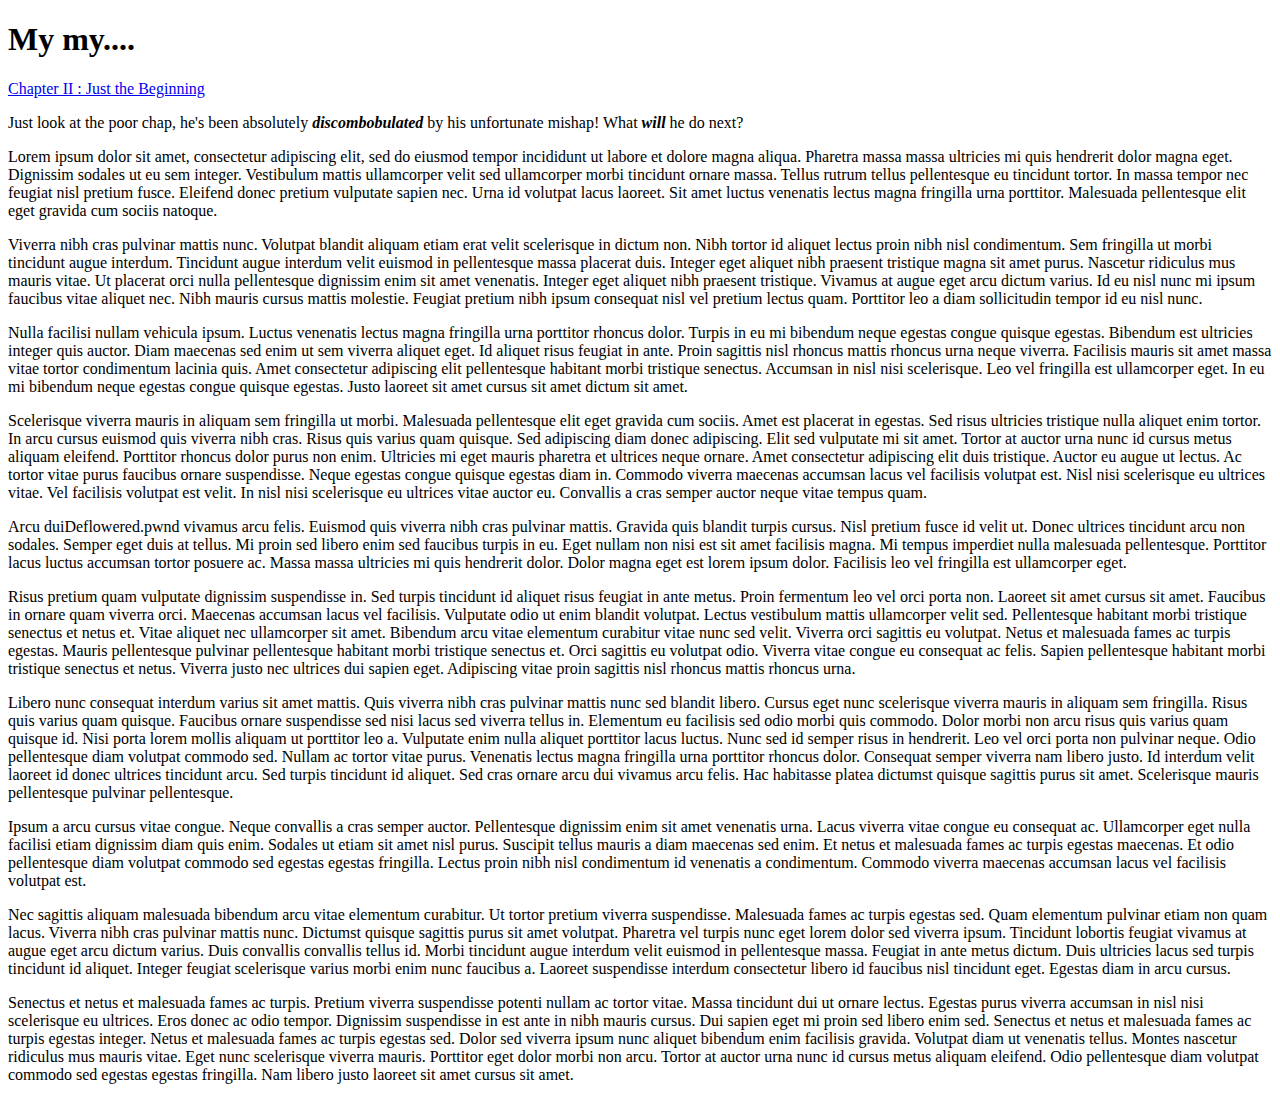
==== index.html @ 525ec562 "Initial layout for index.html" ====
<!DOCTYPE html>
<html lang="en">

<head>
	<meta charset="UTF-8">
	<meta http-equiv="X-UA-Compatible" content="IE=edge">
	<meta name="viewport" content="width=device-width, initial-scale=1.0">
	<title>Lost Lizard</title>
</head>

<body>
<!-- I made this one myself, I know, I know, settle your applause... <3 -->
	<h1>My my....</h1>
	<a href="./pages/beginning.html">Chapter II : Just the Beginning</a>
	<p>
		Just look at the poor chap, he's been absolutely <em><strong>discombobulated</strong></em> by
		his unfortunate mishap! What <em><strong>will</strong></em> he do next?
	</p>
	<p>
		Lorem ipsum dolor sit amet, consectetur adipiscing elit,
		sed do eiusmod tempor incididunt ut labore et dolore magna aliqua.
		Pharetra massa massa ultricies mi quis hendrerit dolor magna eget.
		Dignissim sodales ut eu sem integer. Vestibulum mattis ullamcorper velit
		sed ullamcorper morbi tincidunt ornare massa. Tellus rutrum tellus
		pellentesque eu tincidunt tortor. In massa tempor nec feugiat nisl pretium
		fusce. Eleifend donec pretium vulputate sapien nec. Urna id volutpat lacus
		laoreet. Sit amet luctus venenatis lectus magna fringilla urna porttitor.
		Malesuada pellentesque elit eget gravida cum sociis natoque.
	</p>
	<p>
		Viverra nibh cras pulvinar mattis nunc. Volutpat blandit aliquam etiam
		erat velit scelerisque in dictum non. Nibh tortor id aliquet lectus proin
		nibh nisl condimentum. Sem fringilla ut morbi tincidunt augue interdum.
		Tincidunt augue interdum velit euismod in pellentesque massa placerat
		duis. Integer eget aliquet nibh praesent tristique magna sit amet purus.
		Nascetur ridiculus mus mauris vitae. Ut placerat orci nulla pellentesque
		dignissim enim sit amet venenatis. Integer eget aliquet nibh praesent
		tristique. Vivamus at augue eget arcu dictum varius. Id eu nisl nunc mi
		ipsum faucibus vitae aliquet nec. Nibh mauris cursus mattis molestie.
		Feugiat pretium nibh ipsum consequat nisl vel pretium lectus quam.
		Porttitor leo a diam sollicitudin tempor id eu nisl nunc.
	</p>
	<p>
		Nulla facilisi nullam vehicula ipsum. Luctus venenatis lectus magna
		fringilla urna porttitor rhoncus dolor. Turpis in eu mi bibendum neque
		egestas congue quisque egestas. Bibendum est ultricies integer quis
		auctor. Diam maecenas sed enim ut sem viverra aliquet eget. Id aliquet
		risus feugiat in ante. Proin sagittis nisl rhoncus mattis rhoncus urna
		neque viverra. Facilisis mauris sit amet massa vitae tortor condimentum
		lacinia quis. Amet consectetur adipiscing elit pellentesque habitant morbi
		tristique senectus. Accumsan in nisl nisi scelerisque. Leo vel fringilla
		est ullamcorper eget. In eu mi bibendum neque egestas congue quisque
		egestas. Justo laoreet sit amet cursus sit amet dictum sit amet.
	</p>
	<p>
		Scelerisque viverra mauris in aliquam sem fringilla ut morbi. Malesuada
		pellentesque elit eget gravida cum sociis. Amet est placerat in egestas.
		Sed risus ultricies tristique nulla aliquet enim tortor. In arcu cursus
		euismod quis viverra nibh cras. Risus quis varius quam quisque. Sed
		adipiscing diam donec adipiscing. Elit sed vulputate mi sit amet. Tortor
		at auctor urna nunc id cursus metus aliquam eleifend. Porttitor rhoncus
		dolor purus non enim. Ultricies mi eget mauris pharetra et ultrices neque
		ornare. Amet consectetur adipiscing elit duis tristique. Auctor eu augue
		ut lectus. Ac tortor vitae purus faucibus ornare suspendisse. Neque
		egestas congue quisque egestas diam in. Commodo viverra maecenas accumsan
		lacus vel facilisis volutpat est. Nisl nisi scelerisque eu ultrices vitae.
		Vel facilisis volutpat est velit. In nisl nisi scelerisque eu ultrices
		vitae auctor eu. Convallis a cras semper auctor neque vitae tempus quam.
	</p>
	<p>
		Arcu duiDeflowered.pwnd vivamus arcu felis. Euismod quis viverra nibh cras pulvinar
		mattis. Gravida quis blandit turpis cursus. Nisl pretium fusce id velit
		ut. Donec ultrices tincidunt arcu non sodales. Semper eget duis at tellus.
		Mi proin sed libero enim sed faucibus turpis in eu. Eget nullam non nisi
		est sit amet facilisis magna. Mi tempus imperdiet nulla malesuada
		pellentesque. Porttitor lacus luctus accumsan tortor posuere ac. Massa
		massa ultricies mi quis hendrerit dolor. Dolor magna eget est lorem ipsum
		dolor. Facilisis leo vel fringilla est ullamcorper eget.
	</p>
	<p>
		Risus pretium quam vulputate dignissim suspendisse in. Sed turpis
		tincidunt id aliquet risus feugiat in ante metus. Proin fermentum leo vel
		orci porta non. Laoreet sit amet cursus sit amet. Faucibus in ornare quam
		viverra orci. Maecenas accumsan lacus vel facilisis. Vulputate odio ut
		enim blandit volutpat. Lectus vestibulum mattis ullamcorper velit sed.
		Pellentesque habitant morbi tristique senectus et netus et. Vitae aliquet
		nec ullamcorper sit amet. Bibendum arcu vitae elementum curabitur vitae
		nunc sed velit. Viverra orci sagittis eu volutpat. Netus et malesuada
		fames ac turpis egestas. Mauris pellentesque pulvinar pellentesque
		habitant morbi tristique senectus et. Orci sagittis eu volutpat odio.
		Viverra vitae congue eu consequat ac felis. Sapien pellentesque habitant
		morbi tristique senectus et netus. Viverra justo nec ultrices dui sapien
		eget. Adipiscing vitae proin sagittis nisl rhoncus mattis rhoncus urna.
	</p>
	<p>
		Libero nunc consequat interdum varius sit amet mattis. Quis viverra nibh
		cras pulvinar mattis nunc sed blandit libero. Cursus eget nunc scelerisque
		viverra mauris in aliquam sem fringilla. Risus quis varius quam quisque.
		Faucibus ornare suspendisse sed nisi lacus sed viverra tellus in.
		Elementum eu facilisis sed odio morbi quis commodo. Dolor morbi non arcu
		risus quis varius quam quisque id. Nisi porta lorem mollis aliquam ut
		porttitor leo a. Vulputate enim nulla aliquet porttitor lacus luctus. Nunc
		sed id semper risus in hendrerit. Leo vel orci porta non pulvinar neque.
		Odio pellentesque diam volutpat commodo sed. Nullam ac tortor vitae purus.
		Venenatis lectus magna fringilla urna porttitor rhoncus dolor. Consequat
		semper viverra nam libero justo. Id interdum velit laoreet id donec
		ultrices tincidunt arcu. Sed turpis tincidunt id aliquet. Sed cras ornare
		arcu dui vivamus arcu felis. Hac habitasse platea dictumst quisque
		sagittis purus sit amet. Scelerisque mauris pellentesque pulvinar
		pellentesque.
	</p>
	<p>
		Ipsum a arcu cursus vitae congue. Neque convallis a cras semper auctor.
		Pellentesque dignissim enim sit amet venenatis urna. Lacus viverra vitae
		congue eu consequat ac. Ullamcorper eget nulla facilisi etiam dignissim
		diam quis enim. Sodales ut etiam sit amet nisl purus. Suscipit tellus
		mauris a diam maecenas sed enim. Et netus et malesuada fames ac turpis
		egestas maecenas. Et odio pellentesque diam volutpat commodo sed egestas
		egestas fringilla. Lectus proin nibh nisl condimentum id venenatis a
		condimentum. Commodo viverra maecenas accumsan lacus vel facilisis
		volutpat est.
	</p>
	<p>
		Nec sagittis aliquam malesuada bibendum arcu vitae elementum curabitur. Ut
		tortor pretium viverra suspendisse. Malesuada fames ac turpis egestas sed.
		Quam elementum pulvinar etiam non quam lacus. Viverra nibh cras pulvinar
		mattis nunc. Dictumst quisque sagittis purus sit amet volutpat. Pharetra
		vel turpis nunc eget lorem dolor sed viverra ipsum. Tincidunt lobortis
		feugiat vivamus at augue eget arcu dictum varius. Duis convallis convallis
		tellus id. Morbi tincidunt augue interdum velit euismod in pellentesque
		massa. Feugiat in ante metus dictum. Duis ultricies lacus sed turpis
		tincidunt id aliquet. Integer feugiat scelerisque varius morbi enim nunc
		faucibus a. Laoreet suspendisse interdum consectetur libero id faucibus
		nisl tincidunt eget. Egestas diam in arcu cursus.
	</p>
	<p>
		Senectus et netus et malesuada fames ac turpis. Pretium viverra
		suspendisse potenti nullam ac tortor vitae. Massa tincidunt dui ut ornare
		lectus. Egestas purus viverra accumsan in nisl nisi scelerisque eu
		ultrices. Eros donec ac odio tempor. Dignissim suspendisse in est ante in
		nibh mauris cursus. Dui sapien eget mi proin sed libero enim sed. Senectus
		et netus et malesuada fames ac turpis egestas integer. Netus et malesuada
		fames ac turpis egestas sed. Dolor sed viverra ipsum nunc aliquet bibendum
		enim facilisis gravida. Volutpat diam ut venenatis tellus. Montes nascetur
		ridiculus mus mauris vitae. Eget nunc scelerisque viverra mauris.
		Porttitor eget dolor morbi non arcu. Tortor at auctor urna nunc id cursus
		metus aliquam eleifend. Odio pellentesque diam volutpat commodo sed
		egestas egestas fringilla. Nam libero justo laoreet sit amet cursus sit
		amet.
	</p>


</body>

</html>
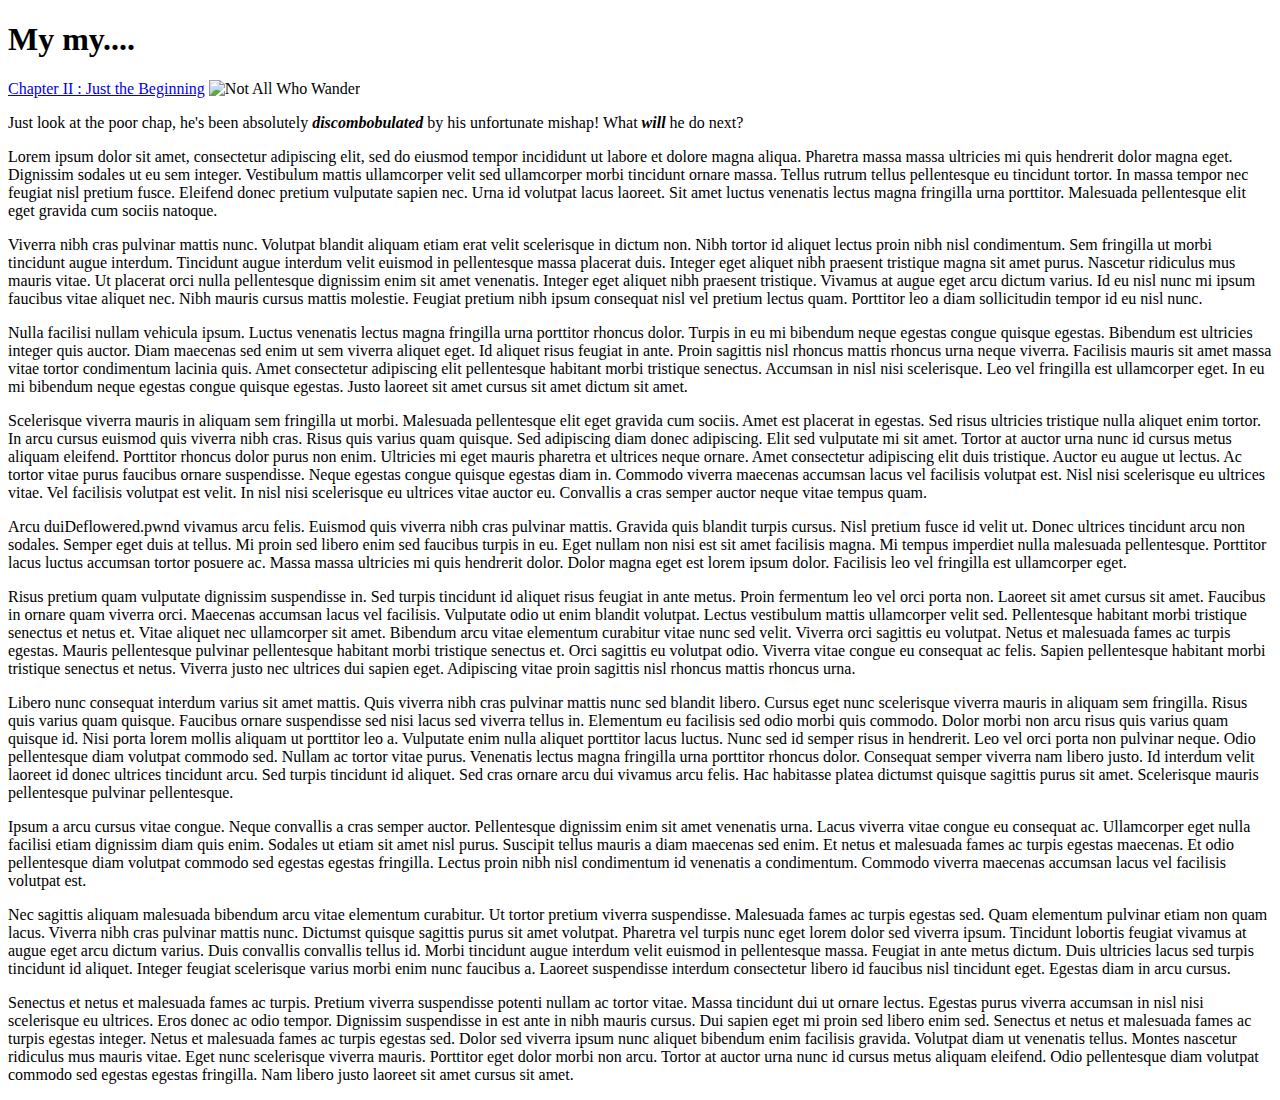
==== commit 378b247f: "Incorporate images and modify html accordingly" ====
--- a/index.html
+++ b/index.html
@@ -1,155 +1,154 @@
 <!DOCTYPE html>
 <html lang="en">
+  <head>
+    <meta charset="UTF-8" />
+    <meta http-equiv="X-UA-Compatible" content="IE=edge" />
+    <meta name="viewport" content="width=device-width, initial-scale=1.0" />
+    <title>Lost Lizard</title>
+  </head>
 
-<head>
-	<meta charset="UTF-8">
-	<meta http-equiv="X-UA-Compatible" content="IE=edge">
-	<meta name="viewport" content="width=device-width, initial-scale=1.0">
-	<title>Lost Lizard</title>
-</head>
+  <body>
+    <!-- I made this one myself, I know, I know, settle your applause... <3 -->
+    <h1>My my....</h1>
+    <a href="./pages/beginning.html">Chapter II : Just the Beginning</a>
+    <img src="./images/index/Not_All_Who_Wander.svg" alt="Not All Who Wander" />
 
-<body>
-<!-- I made this one myself, I know, I know, settle your applause... <3 -->
-	<h1>My my....</h1>
-	<a href="./pages/beginning.html">Chapter II : Just the Beginning</a>
-	<p>
-		Just look at the poor chap, he's been absolutely <em><strong>discombobulated</strong></em> by
-		his unfortunate mishap! What <em><strong>will</strong></em> he do next?
-	</p>
-	<p>
-		Lorem ipsum dolor sit amet, consectetur adipiscing elit,
-		sed do eiusmod tempor incididunt ut labore et dolore magna aliqua.
-		Pharetra massa massa ultricies mi quis hendrerit dolor magna eget.
-		Dignissim sodales ut eu sem integer. Vestibulum mattis ullamcorper velit
-		sed ullamcorper morbi tincidunt ornare massa. Tellus rutrum tellus
-		pellentesque eu tincidunt tortor. In massa tempor nec feugiat nisl pretium
-		fusce. Eleifend donec pretium vulputate sapien nec. Urna id volutpat lacus
-		laoreet. Sit amet luctus venenatis lectus magna fringilla urna porttitor.
-		Malesuada pellentesque elit eget gravida cum sociis natoque.
-	</p>
-	<p>
-		Viverra nibh cras pulvinar mattis nunc. Volutpat blandit aliquam etiam
-		erat velit scelerisque in dictum non. Nibh tortor id aliquet lectus proin
-		nibh nisl condimentum. Sem fringilla ut morbi tincidunt augue interdum.
-		Tincidunt augue interdum velit euismod in pellentesque massa placerat
-		duis. Integer eget aliquet nibh praesent tristique magna sit amet purus.
-		Nascetur ridiculus mus mauris vitae. Ut placerat orci nulla pellentesque
-		dignissim enim sit amet venenatis. Integer eget aliquet nibh praesent
-		tristique. Vivamus at augue eget arcu dictum varius. Id eu nisl nunc mi
-		ipsum faucibus vitae aliquet nec. Nibh mauris cursus mattis molestie.
-		Feugiat pretium nibh ipsum consequat nisl vel pretium lectus quam.
-		Porttitor leo a diam sollicitudin tempor id eu nisl nunc.
-	</p>
-	<p>
-		Nulla facilisi nullam vehicula ipsum. Luctus venenatis lectus magna
-		fringilla urna porttitor rhoncus dolor. Turpis in eu mi bibendum neque
-		egestas congue quisque egestas. Bibendum est ultricies integer quis
-		auctor. Diam maecenas sed enim ut sem viverra aliquet eget. Id aliquet
-		risus feugiat in ante. Proin sagittis nisl rhoncus mattis rhoncus urna
-		neque viverra. Facilisis mauris sit amet massa vitae tortor condimentum
-		lacinia quis. Amet consectetur adipiscing elit pellentesque habitant morbi
-		tristique senectus. Accumsan in nisl nisi scelerisque. Leo vel fringilla
-		est ullamcorper eget. In eu mi bibendum neque egestas congue quisque
-		egestas. Justo laoreet sit amet cursus sit amet dictum sit amet.
-	</p>
-	<p>
-		Scelerisque viverra mauris in aliquam sem fringilla ut morbi. Malesuada
-		pellentesque elit eget gravida cum sociis. Amet est placerat in egestas.
-		Sed risus ultricies tristique nulla aliquet enim tortor. In arcu cursus
-		euismod quis viverra nibh cras. Risus quis varius quam quisque. Sed
-		adipiscing diam donec adipiscing. Elit sed vulputate mi sit amet. Tortor
-		at auctor urna nunc id cursus metus aliquam eleifend. Porttitor rhoncus
-		dolor purus non enim. Ultricies mi eget mauris pharetra et ultrices neque
-		ornare. Amet consectetur adipiscing elit duis tristique. Auctor eu augue
-		ut lectus. Ac tortor vitae purus faucibus ornare suspendisse. Neque
-		egestas congue quisque egestas diam in. Commodo viverra maecenas accumsan
-		lacus vel facilisis volutpat est. Nisl nisi scelerisque eu ultrices vitae.
-		Vel facilisis volutpat est velit. In nisl nisi scelerisque eu ultrices
-		vitae auctor eu. Convallis a cras semper auctor neque vitae tempus quam.
-	</p>
-	<p>
-		Arcu duiDeflowered.pwnd vivamus arcu felis. Euismod quis viverra nibh cras pulvinar
-		mattis. Gravida quis blandit turpis cursus. Nisl pretium fusce id velit
-		ut. Donec ultrices tincidunt arcu non sodales. Semper eget duis at tellus.
-		Mi proin sed libero enim sed faucibus turpis in eu. Eget nullam non nisi
-		est sit amet facilisis magna. Mi tempus imperdiet nulla malesuada
-		pellentesque. Porttitor lacus luctus accumsan tortor posuere ac. Massa
-		massa ultricies mi quis hendrerit dolor. Dolor magna eget est lorem ipsum
-		dolor. Facilisis leo vel fringilla est ullamcorper eget.
-	</p>
-	<p>
-		Risus pretium quam vulputate dignissim suspendisse in. Sed turpis
-		tincidunt id aliquet risus feugiat in ante metus. Proin fermentum leo vel
-		orci porta non. Laoreet sit amet cursus sit amet. Faucibus in ornare quam
-		viverra orci. Maecenas accumsan lacus vel facilisis. Vulputate odio ut
-		enim blandit volutpat. Lectus vestibulum mattis ullamcorper velit sed.
-		Pellentesque habitant morbi tristique senectus et netus et. Vitae aliquet
-		nec ullamcorper sit amet. Bibendum arcu vitae elementum curabitur vitae
-		nunc sed velit. Viverra orci sagittis eu volutpat. Netus et malesuada
-		fames ac turpis egestas. Mauris pellentesque pulvinar pellentesque
-		habitant morbi tristique senectus et. Orci sagittis eu volutpat odio.
-		Viverra vitae congue eu consequat ac felis. Sapien pellentesque habitant
-		morbi tristique senectus et netus. Viverra justo nec ultrices dui sapien
-		eget. Adipiscing vitae proin sagittis nisl rhoncus mattis rhoncus urna.
-	</p>
-	<p>
-		Libero nunc consequat interdum varius sit amet mattis. Quis viverra nibh
-		cras pulvinar mattis nunc sed blandit libero. Cursus eget nunc scelerisque
-		viverra mauris in aliquam sem fringilla. Risus quis varius quam quisque.
-		Faucibus ornare suspendisse sed nisi lacus sed viverra tellus in.
-		Elementum eu facilisis sed odio morbi quis commodo. Dolor morbi non arcu
-		risus quis varius quam quisque id. Nisi porta lorem mollis aliquam ut
-		porttitor leo a. Vulputate enim nulla aliquet porttitor lacus luctus. Nunc
-		sed id semper risus in hendrerit. Leo vel orci porta non pulvinar neque.
-		Odio pellentesque diam volutpat commodo sed. Nullam ac tortor vitae purus.
-		Venenatis lectus magna fringilla urna porttitor rhoncus dolor. Consequat
-		semper viverra nam libero justo. Id interdum velit laoreet id donec
-		ultrices tincidunt arcu. Sed turpis tincidunt id aliquet. Sed cras ornare
-		arcu dui vivamus arcu felis. Hac habitasse platea dictumst quisque
-		sagittis purus sit amet. Scelerisque mauris pellentesque pulvinar
-		pellentesque.
-	</p>
-	<p>
-		Ipsum a arcu cursus vitae congue. Neque convallis a cras semper auctor.
-		Pellentesque dignissim enim sit amet venenatis urna. Lacus viverra vitae
-		congue eu consequat ac. Ullamcorper eget nulla facilisi etiam dignissim
-		diam quis enim. Sodales ut etiam sit amet nisl purus. Suscipit tellus
-		mauris a diam maecenas sed enim. Et netus et malesuada fames ac turpis
-		egestas maecenas. Et odio pellentesque diam volutpat commodo sed egestas
-		egestas fringilla. Lectus proin nibh nisl condimentum id venenatis a
-		condimentum. Commodo viverra maecenas accumsan lacus vel facilisis
-		volutpat est.
-	</p>
-	<p>
-		Nec sagittis aliquam malesuada bibendum arcu vitae elementum curabitur. Ut
-		tortor pretium viverra suspendisse. Malesuada fames ac turpis egestas sed.
-		Quam elementum pulvinar etiam non quam lacus. Viverra nibh cras pulvinar
-		mattis nunc. Dictumst quisque sagittis purus sit amet volutpat. Pharetra
-		vel turpis nunc eget lorem dolor sed viverra ipsum. Tincidunt lobortis
-		feugiat vivamus at augue eget arcu dictum varius. Duis convallis convallis
-		tellus id. Morbi tincidunt augue interdum velit euismod in pellentesque
-		massa. Feugiat in ante metus dictum. Duis ultricies lacus sed turpis
-		tincidunt id aliquet. Integer feugiat scelerisque varius morbi enim nunc
-		faucibus a. Laoreet suspendisse interdum consectetur libero id faucibus
-		nisl tincidunt eget. Egestas diam in arcu cursus.
-	</p>
-	<p>
-		Senectus et netus et malesuada fames ac turpis. Pretium viverra
-		suspendisse potenti nullam ac tortor vitae. Massa tincidunt dui ut ornare
-		lectus. Egestas purus viverra accumsan in nisl nisi scelerisque eu
-		ultrices. Eros donec ac odio tempor. Dignissim suspendisse in est ante in
-		nibh mauris cursus. Dui sapien eget mi proin sed libero enim sed. Senectus
-		et netus et malesuada fames ac turpis egestas integer. Netus et malesuada
-		fames ac turpis egestas sed. Dolor sed viverra ipsum nunc aliquet bibendum
-		enim facilisis gravida. Volutpat diam ut venenatis tellus. Montes nascetur
-		ridiculus mus mauris vitae. Eget nunc scelerisque viverra mauris.
-		Porttitor eget dolor morbi non arcu. Tortor at auctor urna nunc id cursus
-		metus aliquam eleifend. Odio pellentesque diam volutpat commodo sed
-		egestas egestas fringilla. Nam libero justo laoreet sit amet cursus sit
-		amet.
-	</p>
-
-
-</body>
-
-</html>+    <p>
+      Just look at the poor chap, he's been absolutely
+      <em><strong>discombobulated</strong></em> by his unfortunate mishap! What
+      <em><strong>will</strong></em> he do next?
+    </p>
+    <p>
+      Lorem ipsum dolor sit amet, consectetur adipiscing elit, sed do eiusmod
+      tempor incididunt ut labore et dolore magna aliqua. Pharetra massa massa
+      ultricies mi quis hendrerit dolor magna eget. Dignissim sodales ut eu sem
+      integer. Vestibulum mattis ullamcorper velit sed ullamcorper morbi
+      tincidunt ornare massa. Tellus rutrum tellus pellentesque eu tincidunt
+      tortor. In massa tempor nec feugiat nisl pretium fusce. Eleifend donec
+      pretium vulputate sapien nec. Urna id volutpat lacus laoreet. Sit amet
+      luctus venenatis lectus magna fringilla urna porttitor. Malesuada
+      pellentesque elit eget gravida cum sociis natoque.
+    </p>
+    <p>
+      Viverra nibh cras pulvinar mattis nunc. Volutpat blandit aliquam etiam
+      erat velit scelerisque in dictum non. Nibh tortor id aliquet lectus proin
+      nibh nisl condimentum. Sem fringilla ut morbi tincidunt augue interdum.
+      Tincidunt augue interdum velit euismod in pellentesque massa placerat
+      duis. Integer eget aliquet nibh praesent tristique magna sit amet purus.
+      Nascetur ridiculus mus mauris vitae. Ut placerat orci nulla pellentesque
+      dignissim enim sit amet venenatis. Integer eget aliquet nibh praesent
+      tristique. Vivamus at augue eget arcu dictum varius. Id eu nisl nunc mi
+      ipsum faucibus vitae aliquet nec. Nibh mauris cursus mattis molestie.
+      Feugiat pretium nibh ipsum consequat nisl vel pretium lectus quam.
+      Porttitor leo a diam sollicitudin tempor id eu nisl nunc.
+    </p>
+    <p>
+      Nulla facilisi nullam vehicula ipsum. Luctus venenatis lectus magna
+      fringilla urna porttitor rhoncus dolor. Turpis in eu mi bibendum neque
+      egestas congue quisque egestas. Bibendum est ultricies integer quis
+      auctor. Diam maecenas sed enim ut sem viverra aliquet eget. Id aliquet
+      risus feugiat in ante. Proin sagittis nisl rhoncus mattis rhoncus urna
+      neque viverra. Facilisis mauris sit amet massa vitae tortor condimentum
+      lacinia quis. Amet consectetur adipiscing elit pellentesque habitant morbi
+      tristique senectus. Accumsan in nisl nisi scelerisque. Leo vel fringilla
+      est ullamcorper eget. In eu mi bibendum neque egestas congue quisque
+      egestas. Justo laoreet sit amet cursus sit amet dictum sit amet.
+    </p>
+    <p>
+      Scelerisque viverra mauris in aliquam sem fringilla ut morbi. Malesuada
+      pellentesque elit eget gravida cum sociis. Amet est placerat in egestas.
+      Sed risus ultricies tristique nulla aliquet enim tortor. In arcu cursus
+      euismod quis viverra nibh cras. Risus quis varius quam quisque. Sed
+      adipiscing diam donec adipiscing. Elit sed vulputate mi sit amet. Tortor
+      at auctor urna nunc id cursus metus aliquam eleifend. Porttitor rhoncus
+      dolor purus non enim. Ultricies mi eget mauris pharetra et ultrices neque
+      ornare. Amet consectetur adipiscing elit duis tristique. Auctor eu augue
+      ut lectus. Ac tortor vitae purus faucibus ornare suspendisse. Neque
+      egestas congue quisque egestas diam in. Commodo viverra maecenas accumsan
+      lacus vel facilisis volutpat est. Nisl nisi scelerisque eu ultrices vitae.
+      Vel facilisis volutpat est velit. In nisl nisi scelerisque eu ultrices
+      vitae auctor eu. Convallis a cras semper auctor neque vitae tempus quam.
+    </p>
+    <p>
+      Arcu duiDeflowered.pwnd vivamus arcu felis. Euismod quis viverra nibh cras
+      pulvinar mattis. Gravida quis blandit turpis cursus. Nisl pretium fusce id
+      velit ut. Donec ultrices tincidunt arcu non sodales. Semper eget duis at
+      tellus. Mi proin sed libero enim sed faucibus turpis in eu. Eget nullam
+      non nisi est sit amet facilisis magna. Mi tempus imperdiet nulla malesuada
+      pellentesque. Porttitor lacus luctus accumsan tortor posuere ac. Massa
+      massa ultricies mi quis hendrerit dolor. Dolor magna eget est lorem ipsum
+      dolor. Facilisis leo vel fringilla est ullamcorper eget.
+    </p>
+    <p>
+      Risus pretium quam vulputate dignissim suspendisse in. Sed turpis
+      tincidunt id aliquet risus feugiat in ante metus. Proin fermentum leo vel
+      orci porta non. Laoreet sit amet cursus sit amet. Faucibus in ornare quam
+      viverra orci. Maecenas accumsan lacus vel facilisis. Vulputate odio ut
+      enim blandit volutpat. Lectus vestibulum mattis ullamcorper velit sed.
+      Pellentesque habitant morbi tristique senectus et netus et. Vitae aliquet
+      nec ullamcorper sit amet. Bibendum arcu vitae elementum curabitur vitae
+      nunc sed velit. Viverra orci sagittis eu volutpat. Netus et malesuada
+      fames ac turpis egestas. Mauris pellentesque pulvinar pellentesque
+      habitant morbi tristique senectus et. Orci sagittis eu volutpat odio.
+      Viverra vitae congue eu consequat ac felis. Sapien pellentesque habitant
+      morbi tristique senectus et netus. Viverra justo nec ultrices dui sapien
+      eget. Adipiscing vitae proin sagittis nisl rhoncus mattis rhoncus urna.
+    </p>
+    <p>
+      Libero nunc consequat interdum varius sit amet mattis. Quis viverra nibh
+      cras pulvinar mattis nunc sed blandit libero. Cursus eget nunc scelerisque
+      viverra mauris in aliquam sem fringilla. Risus quis varius quam quisque.
+      Faucibus ornare suspendisse sed nisi lacus sed viverra tellus in.
+      Elementum eu facilisis sed odio morbi quis commodo. Dolor morbi non arcu
+      risus quis varius quam quisque id. Nisi porta lorem mollis aliquam ut
+      porttitor leo a. Vulputate enim nulla aliquet porttitor lacus luctus. Nunc
+      sed id semper risus in hendrerit. Leo vel orci porta non pulvinar neque.
+      Odio pellentesque diam volutpat commodo sed. Nullam ac tortor vitae purus.
+      Venenatis lectus magna fringilla urna porttitor rhoncus dolor. Consequat
+      semper viverra nam libero justo. Id interdum velit laoreet id donec
+      ultrices tincidunt arcu. Sed turpis tincidunt id aliquet. Sed cras ornare
+      arcu dui vivamus arcu felis. Hac habitasse platea dictumst quisque
+      sagittis purus sit amet. Scelerisque mauris pellentesque pulvinar
+      pellentesque.
+    </p>
+    <p>
+      Ipsum a arcu cursus vitae congue. Neque convallis a cras semper auctor.
+      Pellentesque dignissim enim sit amet venenatis urna. Lacus viverra vitae
+      congue eu consequat ac. Ullamcorper eget nulla facilisi etiam dignissim
+      diam quis enim. Sodales ut etiam sit amet nisl purus. Suscipit tellus
+      mauris a diam maecenas sed enim. Et netus et malesuada fames ac turpis
+      egestas maecenas. Et odio pellentesque diam volutpat commodo sed egestas
+      egestas fringilla. Lectus proin nibh nisl condimentum id venenatis a
+      condimentum. Commodo viverra maecenas accumsan lacus vel facilisis
+      volutpat est.
+    </p>
+    <p>
+      Nec sagittis aliquam malesuada bibendum arcu vitae elementum curabitur. Ut
+      tortor pretium viverra suspendisse. Malesuada fames ac turpis egestas sed.
+      Quam elementum pulvinar etiam non quam lacus. Viverra nibh cras pulvinar
+      mattis nunc. Dictumst quisque sagittis purus sit amet volutpat. Pharetra
+      vel turpis nunc eget lorem dolor sed viverra ipsum. Tincidunt lobortis
+      feugiat vivamus at augue eget arcu dictum varius. Duis convallis convallis
+      tellus id. Morbi tincidunt augue interdum velit euismod in pellentesque
+      massa. Feugiat in ante metus dictum. Duis ultricies lacus sed turpis
+      tincidunt id aliquet. Integer feugiat scelerisque varius morbi enim nunc
+      faucibus a. Laoreet suspendisse interdum consectetur libero id faucibus
+      nisl tincidunt eget. Egestas diam in arcu cursus.
+    </p>
+    <p>
+      Senectus et netus et malesuada fames ac turpis. Pretium viverra
+      suspendisse potenti nullam ac tortor vitae. Massa tincidunt dui ut ornare
+      lectus. Egestas purus viverra accumsan in nisl nisi scelerisque eu
+      ultrices. Eros donec ac odio tempor. Dignissim suspendisse in est ante in
+      nibh mauris cursus. Dui sapien eget mi proin sed libero enim sed. Senectus
+      et netus et malesuada fames ac turpis egestas integer. Netus et malesuada
+      fames ac turpis egestas sed. Dolor sed viverra ipsum nunc aliquet bibendum
+      enim facilisis gravida. Volutpat diam ut venenatis tellus. Montes nascetur
+      ridiculus mus mauris vitae. Eget nunc scelerisque viverra mauris.
+      Porttitor eget dolor morbi non arcu. Tortor at auctor urna nunc id cursus
+      metus aliquam eleifend. Odio pellentesque diam volutpat commodo sed
+      egestas egestas fringilla. Nam libero justo laoreet sit amet cursus sit
+      amet.
+    </p>
+  </body>
+</html>
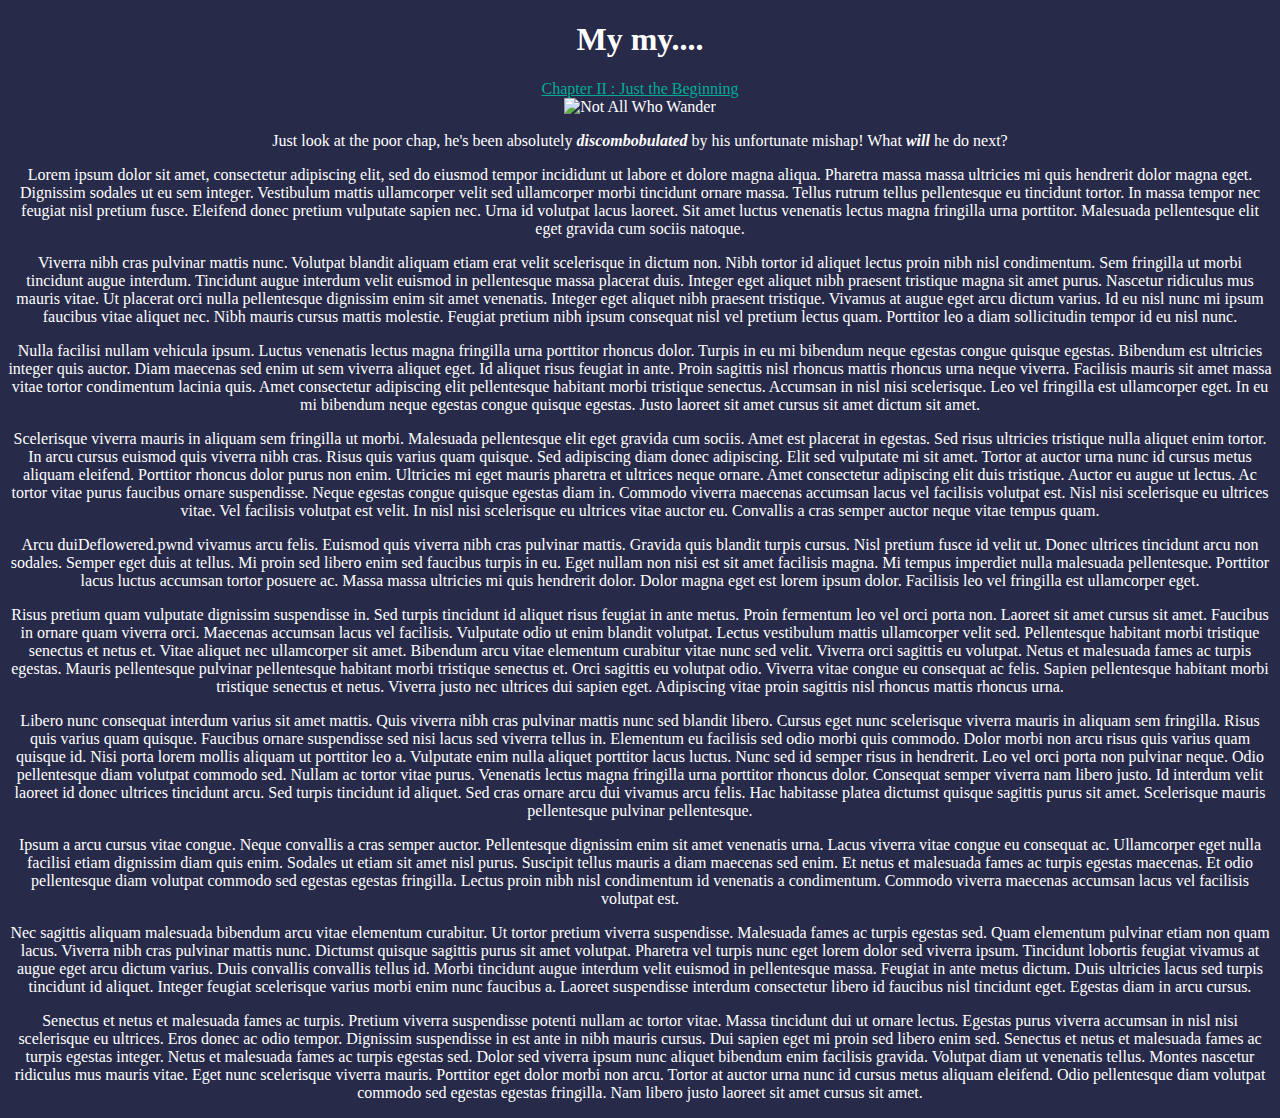
==== commit 6f3a3480: "Create css for index" ====
--- a/index.html
+++ b/index.html
@@ -5,150 +5,163 @@
     <meta http-equiv="X-UA-Compatible" content="IE=edge" />
     <meta name="viewport" content="width=device-width, initial-scale=1.0" />
     <title>Lost Lizard</title>
+    <link rel="stylesheet" href="styles/styles.css" />
   </head>
 
   <body>
-    <!-- I made this one myself, I know, I know, settle your applause... <3 -->
-    <h1>My my....</h1>
-    <a href="./pages/beginning.html">Chapter II : Just the Beginning</a>
-    <img src="./images/index/Not_All_Who_Wander.svg" alt="Not All Who Wander" />
-
-    <p>
-      Just look at the poor chap, he's been absolutely
-      <em><strong>discombobulated</strong></em> by his unfortunate mishap! What
-      <em><strong>will</strong></em> he do next?
-    </p>
-    <p>
-      Lorem ipsum dolor sit amet, consectetur adipiscing elit, sed do eiusmod
-      tempor incididunt ut labore et dolore magna aliqua. Pharetra massa massa
-      ultricies mi quis hendrerit dolor magna eget. Dignissim sodales ut eu sem
-      integer. Vestibulum mattis ullamcorper velit sed ullamcorper morbi
-      tincidunt ornare massa. Tellus rutrum tellus pellentesque eu tincidunt
-      tortor. In massa tempor nec feugiat nisl pretium fusce. Eleifend donec
-      pretium vulputate sapien nec. Urna id volutpat lacus laoreet. Sit amet
-      luctus venenatis lectus magna fringilla urna porttitor. Malesuada
-      pellentesque elit eget gravida cum sociis natoque.
-    </p>
-    <p>
-      Viverra nibh cras pulvinar mattis nunc. Volutpat blandit aliquam etiam
-      erat velit scelerisque in dictum non. Nibh tortor id aliquet lectus proin
-      nibh nisl condimentum. Sem fringilla ut morbi tincidunt augue interdum.
-      Tincidunt augue interdum velit euismod in pellentesque massa placerat
-      duis. Integer eget aliquet nibh praesent tristique magna sit amet purus.
-      Nascetur ridiculus mus mauris vitae. Ut placerat orci nulla pellentesque
-      dignissim enim sit amet venenatis. Integer eget aliquet nibh praesent
-      tristique. Vivamus at augue eget arcu dictum varius. Id eu nisl nunc mi
-      ipsum faucibus vitae aliquet nec. Nibh mauris cursus mattis molestie.
-      Feugiat pretium nibh ipsum consequat nisl vel pretium lectus quam.
-      Porttitor leo a diam sollicitudin tempor id eu nisl nunc.
-    </p>
-    <p>
-      Nulla facilisi nullam vehicula ipsum. Luctus venenatis lectus magna
-      fringilla urna porttitor rhoncus dolor. Turpis in eu mi bibendum neque
-      egestas congue quisque egestas. Bibendum est ultricies integer quis
-      auctor. Diam maecenas sed enim ut sem viverra aliquet eget. Id aliquet
-      risus feugiat in ante. Proin sagittis nisl rhoncus mattis rhoncus urna
-      neque viverra. Facilisis mauris sit amet massa vitae tortor condimentum
-      lacinia quis. Amet consectetur adipiscing elit pellentesque habitant morbi
-      tristique senectus. Accumsan in nisl nisi scelerisque. Leo vel fringilla
-      est ullamcorper eget. In eu mi bibendum neque egestas congue quisque
-      egestas. Justo laoreet sit amet cursus sit amet dictum sit amet.
-    </p>
-    <p>
-      Scelerisque viverra mauris in aliquam sem fringilla ut morbi. Malesuada
-      pellentesque elit eget gravida cum sociis. Amet est placerat in egestas.
-      Sed risus ultricies tristique nulla aliquet enim tortor. In arcu cursus
-      euismod quis viverra nibh cras. Risus quis varius quam quisque. Sed
-      adipiscing diam donec adipiscing. Elit sed vulputate mi sit amet. Tortor
-      at auctor urna nunc id cursus metus aliquam eleifend. Porttitor rhoncus
-      dolor purus non enim. Ultricies mi eget mauris pharetra et ultrices neque
-      ornare. Amet consectetur adipiscing elit duis tristique. Auctor eu augue
-      ut lectus. Ac tortor vitae purus faucibus ornare suspendisse. Neque
-      egestas congue quisque egestas diam in. Commodo viverra maecenas accumsan
-      lacus vel facilisis volutpat est. Nisl nisi scelerisque eu ultrices vitae.
-      Vel facilisis volutpat est velit. In nisl nisi scelerisque eu ultrices
-      vitae auctor eu. Convallis a cras semper auctor neque vitae tempus quam.
-    </p>
-    <p>
-      Arcu duiDeflowered.pwnd vivamus arcu felis. Euismod quis viverra nibh cras
-      pulvinar mattis. Gravida quis blandit turpis cursus. Nisl pretium fusce id
-      velit ut. Donec ultrices tincidunt arcu non sodales. Semper eget duis at
-      tellus. Mi proin sed libero enim sed faucibus turpis in eu. Eget nullam
-      non nisi est sit amet facilisis magna. Mi tempus imperdiet nulla malesuada
-      pellentesque. Porttitor lacus luctus accumsan tortor posuere ac. Massa
-      massa ultricies mi quis hendrerit dolor. Dolor magna eget est lorem ipsum
-      dolor. Facilisis leo vel fringilla est ullamcorper eget.
-    </p>
-    <p>
-      Risus pretium quam vulputate dignissim suspendisse in. Sed turpis
-      tincidunt id aliquet risus feugiat in ante metus. Proin fermentum leo vel
-      orci porta non. Laoreet sit amet cursus sit amet. Faucibus in ornare quam
-      viverra orci. Maecenas accumsan lacus vel facilisis. Vulputate odio ut
-      enim blandit volutpat. Lectus vestibulum mattis ullamcorper velit sed.
-      Pellentesque habitant morbi tristique senectus et netus et. Vitae aliquet
-      nec ullamcorper sit amet. Bibendum arcu vitae elementum curabitur vitae
-      nunc sed velit. Viverra orci sagittis eu volutpat. Netus et malesuada
-      fames ac turpis egestas. Mauris pellentesque pulvinar pellentesque
-      habitant morbi tristique senectus et. Orci sagittis eu volutpat odio.
-      Viverra vitae congue eu consequat ac felis. Sapien pellentesque habitant
-      morbi tristique senectus et netus. Viverra justo nec ultrices dui sapien
-      eget. Adipiscing vitae proin sagittis nisl rhoncus mattis rhoncus urna.
-    </p>
-    <p>
-      Libero nunc consequat interdum varius sit amet mattis. Quis viverra nibh
-      cras pulvinar mattis nunc sed blandit libero. Cursus eget nunc scelerisque
-      viverra mauris in aliquam sem fringilla. Risus quis varius quam quisque.
-      Faucibus ornare suspendisse sed nisi lacus sed viverra tellus in.
-      Elementum eu facilisis sed odio morbi quis commodo. Dolor morbi non arcu
-      risus quis varius quam quisque id. Nisi porta lorem mollis aliquam ut
-      porttitor leo a. Vulputate enim nulla aliquet porttitor lacus luctus. Nunc
-      sed id semper risus in hendrerit. Leo vel orci porta non pulvinar neque.
-      Odio pellentesque diam volutpat commodo sed. Nullam ac tortor vitae purus.
-      Venenatis lectus magna fringilla urna porttitor rhoncus dolor. Consequat
-      semper viverra nam libero justo. Id interdum velit laoreet id donec
-      ultrices tincidunt arcu. Sed turpis tincidunt id aliquet. Sed cras ornare
-      arcu dui vivamus arcu felis. Hac habitasse platea dictumst quisque
-      sagittis purus sit amet. Scelerisque mauris pellentesque pulvinar
-      pellentesque.
-    </p>
-    <p>
-      Ipsum a arcu cursus vitae congue. Neque convallis a cras semper auctor.
-      Pellentesque dignissim enim sit amet venenatis urna. Lacus viverra vitae
-      congue eu consequat ac. Ullamcorper eget nulla facilisi etiam dignissim
-      diam quis enim. Sodales ut etiam sit amet nisl purus. Suscipit tellus
-      mauris a diam maecenas sed enim. Et netus et malesuada fames ac turpis
-      egestas maecenas. Et odio pellentesque diam volutpat commodo sed egestas
-      egestas fringilla. Lectus proin nibh nisl condimentum id venenatis a
-      condimentum. Commodo viverra maecenas accumsan lacus vel facilisis
-      volutpat est.
-    </p>
-    <p>
-      Nec sagittis aliquam malesuada bibendum arcu vitae elementum curabitur. Ut
-      tortor pretium viverra suspendisse. Malesuada fames ac turpis egestas sed.
-      Quam elementum pulvinar etiam non quam lacus. Viverra nibh cras pulvinar
-      mattis nunc. Dictumst quisque sagittis purus sit amet volutpat. Pharetra
-      vel turpis nunc eget lorem dolor sed viverra ipsum. Tincidunt lobortis
-      feugiat vivamus at augue eget arcu dictum varius. Duis convallis convallis
-      tellus id. Morbi tincidunt augue interdum velit euismod in pellentesque
-      massa. Feugiat in ante metus dictum. Duis ultricies lacus sed turpis
-      tincidunt id aliquet. Integer feugiat scelerisque varius morbi enim nunc
-      faucibus a. Laoreet suspendisse interdum consectetur libero id faucibus
-      nisl tincidunt eget. Egestas diam in arcu cursus.
-    </p>
-    <p>
-      Senectus et netus et malesuada fames ac turpis. Pretium viverra
-      suspendisse potenti nullam ac tortor vitae. Massa tincidunt dui ut ornare
-      lectus. Egestas purus viverra accumsan in nisl nisi scelerisque eu
-      ultrices. Eros donec ac odio tempor. Dignissim suspendisse in est ante in
-      nibh mauris cursus. Dui sapien eget mi proin sed libero enim sed. Senectus
-      et netus et malesuada fames ac turpis egestas integer. Netus et malesuada
-      fames ac turpis egestas sed. Dolor sed viverra ipsum nunc aliquet bibendum
-      enim facilisis gravida. Volutpat diam ut venenatis tellus. Montes nascetur
-      ridiculus mus mauris vitae. Eget nunc scelerisque viverra mauris.
-      Porttitor eget dolor morbi non arcu. Tortor at auctor urna nunc id cursus
-      metus aliquam eleifend. Odio pellentesque diam volutpat commodo sed
-      egestas egestas fringilla. Nam libero justo laoreet sit amet cursus sit
-      amet.
-    </p>
+    <div>
+      <!-- I made this one myself, I know, I know, settle your applause... <3 -->
+      <h1>My my....</h1>
+      <div>
+        <a href="./pages/beginning.html">Chapter II : Just the Beginning</a>
+      </div>
+      <div>
+        <img
+          src="./images/index/Not_All_Who_Wander.svg"
+          alt="Not All Who Wander"
+        />
+      </div>
+      <p>
+        Just look at the poor chap, he's been absolutely
+        <em><strong>discombobulated</strong></em> by his unfortunate mishap!
+        What <em><strong>will</strong></em> he do next?
+      </p>
+      <p>
+        Lorem ipsum dolor sit amet, consectetur adipiscing elit, sed do eiusmod
+        tempor incididunt ut labore et dolore magna aliqua. Pharetra massa massa
+        ultricies mi quis hendrerit dolor magna eget. Dignissim sodales ut eu
+        sem integer. Vestibulum mattis ullamcorper velit sed ullamcorper morbi
+        tincidunt ornare massa. Tellus rutrum tellus pellentesque eu tincidunt
+        tortor. In massa tempor nec feugiat nisl pretium fusce. Eleifend donec
+        pretium vulputate sapien nec. Urna id volutpat lacus laoreet. Sit amet
+        luctus venenatis lectus magna fringilla urna porttitor. Malesuada
+        pellentesque elit eget gravida cum sociis natoque.
+      </p>
+      <p>
+        Viverra nibh cras pulvinar mattis nunc. Volutpat blandit aliquam etiam
+        erat velit scelerisque in dictum non. Nibh tortor id aliquet lectus
+        proin nibh nisl condimentum. Sem fringilla ut morbi tincidunt augue
+        interdum. Tincidunt augue interdum velit euismod in pellentesque massa
+        placerat duis. Integer eget aliquet nibh praesent tristique magna sit
+        amet purus. Nascetur ridiculus mus mauris vitae. Ut placerat orci nulla
+        pellentesque dignissim enim sit amet venenatis. Integer eget aliquet
+        nibh praesent tristique. Vivamus at augue eget arcu dictum varius. Id eu
+        nisl nunc mi ipsum faucibus vitae aliquet nec. Nibh mauris cursus mattis
+        molestie. Feugiat pretium nibh ipsum consequat nisl vel pretium lectus
+        quam. Porttitor leo a diam sollicitudin tempor id eu nisl nunc.
+      </p>
+      <p>
+        Nulla facilisi nullam vehicula ipsum. Luctus venenatis lectus magna
+        fringilla urna porttitor rhoncus dolor. Turpis in eu mi bibendum neque
+        egestas congue quisque egestas. Bibendum est ultricies integer quis
+        auctor. Diam maecenas sed enim ut sem viverra aliquet eget. Id aliquet
+        risus feugiat in ante. Proin sagittis nisl rhoncus mattis rhoncus urna
+        neque viverra. Facilisis mauris sit amet massa vitae tortor condimentum
+        lacinia quis. Amet consectetur adipiscing elit pellentesque habitant
+        morbi tristique senectus. Accumsan in nisl nisi scelerisque. Leo vel
+        fringilla est ullamcorper eget. In eu mi bibendum neque egestas congue
+        quisque egestas. Justo laoreet sit amet cursus sit amet dictum sit amet.
+      </p>
+      <p>
+        Scelerisque viverra mauris in aliquam sem fringilla ut morbi. Malesuada
+        pellentesque elit eget gravida cum sociis. Amet est placerat in egestas.
+        Sed risus ultricies tristique nulla aliquet enim tortor. In arcu cursus
+        euismod quis viverra nibh cras. Risus quis varius quam quisque. Sed
+        adipiscing diam donec adipiscing. Elit sed vulputate mi sit amet. Tortor
+        at auctor urna nunc id cursus metus aliquam eleifend. Porttitor rhoncus
+        dolor purus non enim. Ultricies mi eget mauris pharetra et ultrices
+        neque ornare. Amet consectetur adipiscing elit duis tristique. Auctor eu
+        augue ut lectus. Ac tortor vitae purus faucibus ornare suspendisse.
+        Neque egestas congue quisque egestas diam in. Commodo viverra maecenas
+        accumsan lacus vel facilisis volutpat est. Nisl nisi scelerisque eu
+        ultrices vitae. Vel facilisis volutpat est velit. In nisl nisi
+        scelerisque eu ultrices vitae auctor eu. Convallis a cras semper auctor
+        neque vitae tempus quam.
+      </p>
+      <p>
+        Arcu duiDeflowered.pwnd vivamus arcu felis. Euismod quis viverra nibh
+        cras pulvinar mattis. Gravida quis blandit turpis cursus. Nisl pretium
+        fusce id velit ut. Donec ultrices tincidunt arcu non sodales. Semper
+        eget duis at tellus. Mi proin sed libero enim sed faucibus turpis in eu.
+        Eget nullam non nisi est sit amet facilisis magna. Mi tempus imperdiet
+        nulla malesuada pellentesque. Porttitor lacus luctus accumsan tortor
+        posuere ac. Massa massa ultricies mi quis hendrerit dolor. Dolor magna
+        eget est lorem ipsum dolor. Facilisis leo vel fringilla est ullamcorper
+        eget.
+      </p>
+      <p>
+        Risus pretium quam vulputate dignissim suspendisse in. Sed turpis
+        tincidunt id aliquet risus feugiat in ante metus. Proin fermentum leo
+        vel orci porta non. Laoreet sit amet cursus sit amet. Faucibus in ornare
+        quam viverra orci. Maecenas accumsan lacus vel facilisis. Vulputate odio
+        ut enim blandit volutpat. Lectus vestibulum mattis ullamcorper velit
+        sed. Pellentesque habitant morbi tristique senectus et netus et. Vitae
+        aliquet nec ullamcorper sit amet. Bibendum arcu vitae elementum
+        curabitur vitae nunc sed velit. Viverra orci sagittis eu volutpat. Netus
+        et malesuada fames ac turpis egestas. Mauris pellentesque pulvinar
+        pellentesque habitant morbi tristique senectus et. Orci sagittis eu
+        volutpat odio. Viverra vitae congue eu consequat ac felis. Sapien
+        pellentesque habitant morbi tristique senectus et netus. Viverra justo
+        nec ultrices dui sapien eget. Adipiscing vitae proin sagittis nisl
+        rhoncus mattis rhoncus urna.
+      </p>
+      <p>
+        Libero nunc consequat interdum varius sit amet mattis. Quis viverra nibh
+        cras pulvinar mattis nunc sed blandit libero. Cursus eget nunc
+        scelerisque viverra mauris in aliquam sem fringilla. Risus quis varius
+        quam quisque. Faucibus ornare suspendisse sed nisi lacus sed viverra
+        tellus in. Elementum eu facilisis sed odio morbi quis commodo. Dolor
+        morbi non arcu risus quis varius quam quisque id. Nisi porta lorem
+        mollis aliquam ut porttitor leo a. Vulputate enim nulla aliquet
+        porttitor lacus luctus. Nunc sed id semper risus in hendrerit. Leo vel
+        orci porta non pulvinar neque. Odio pellentesque diam volutpat commodo
+        sed. Nullam ac tortor vitae purus. Venenatis lectus magna fringilla urna
+        porttitor rhoncus dolor. Consequat semper viverra nam libero justo. Id
+        interdum velit laoreet id donec ultrices tincidunt arcu. Sed turpis
+        tincidunt id aliquet. Sed cras ornare arcu dui vivamus arcu felis. Hac
+        habitasse platea dictumst quisque sagittis purus sit amet. Scelerisque
+        mauris pellentesque pulvinar pellentesque.
+      </p>
+      <p>
+        Ipsum a arcu cursus vitae congue. Neque convallis a cras semper auctor.
+        Pellentesque dignissim enim sit amet venenatis urna. Lacus viverra vitae
+        congue eu consequat ac. Ullamcorper eget nulla facilisi etiam dignissim
+        diam quis enim. Sodales ut etiam sit amet nisl purus. Suscipit tellus
+        mauris a diam maecenas sed enim. Et netus et malesuada fames ac turpis
+        egestas maecenas. Et odio pellentesque diam volutpat commodo sed egestas
+        egestas fringilla. Lectus proin nibh nisl condimentum id venenatis a
+        condimentum. Commodo viverra maecenas accumsan lacus vel facilisis
+        volutpat est.
+      </p>
+      <p>
+        Nec sagittis aliquam malesuada bibendum arcu vitae elementum curabitur.
+        Ut tortor pretium viverra suspendisse. Malesuada fames ac turpis egestas
+        sed. Quam elementum pulvinar etiam non quam lacus. Viverra nibh cras
+        pulvinar mattis nunc. Dictumst quisque sagittis purus sit amet volutpat.
+        Pharetra vel turpis nunc eget lorem dolor sed viverra ipsum. Tincidunt
+        lobortis feugiat vivamus at augue eget arcu dictum varius. Duis
+        convallis convallis tellus id. Morbi tincidunt augue interdum velit
+        euismod in pellentesque massa. Feugiat in ante metus dictum. Duis
+        ultricies lacus sed turpis tincidunt id aliquet. Integer feugiat
+        scelerisque varius morbi enim nunc faucibus a. Laoreet suspendisse
+        interdum consectetur libero id faucibus nisl tincidunt eget. Egestas
+        diam in arcu cursus.
+      </p>
+      <p>
+        Senectus et netus et malesuada fames ac turpis. Pretium viverra
+        suspendisse potenti nullam ac tortor vitae. Massa tincidunt dui ut
+        ornare lectus. Egestas purus viverra accumsan in nisl nisi scelerisque
+        eu ultrices. Eros donec ac odio tempor. Dignissim suspendisse in est
+        ante in nibh mauris cursus. Dui sapien eget mi proin sed libero enim
+        sed. Senectus et netus et malesuada fames ac turpis egestas integer.
+        Netus et malesuada fames ac turpis egestas sed. Dolor sed viverra ipsum
+        nunc aliquet bibendum enim facilisis gravida. Volutpat diam ut venenatis
+        tellus. Montes nascetur ridiculus mus mauris vitae. Eget nunc
+        scelerisque viverra mauris. Porttitor eget dolor morbi non arcu. Tortor
+        at auctor urna nunc id cursus metus aliquam eleifend. Odio pellentesque
+        diam volutpat commodo sed egestas egestas fringilla. Nam libero justo
+        laoreet sit amet cursus sit amet.
+      </p>
+    </div>
   </body>
 </html>
--- a/styles/styles.css
+++ b/styles/styles.css
@@ -0,0 +1,23 @@
+/* styles.css */
+
+body,
+img {
+  height: auto;
+  width: auto;
+}
+
+body {
+  color: white;
+  background-color: #272a49ff;
+}
+
+div,
+h1 {
+  text-align: center;
+}
+
+a {
+  color: #03aa95ff;
+}
+
+
